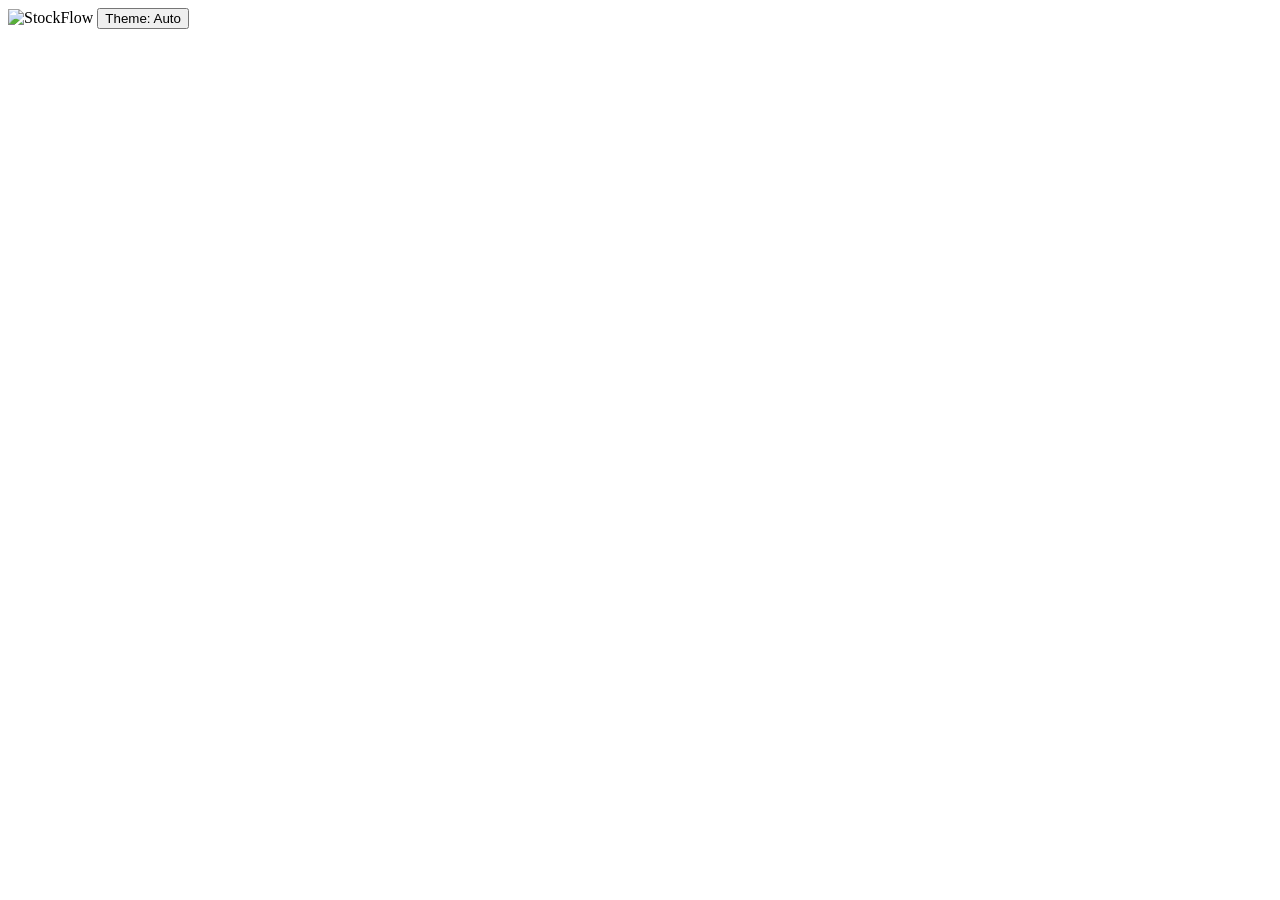
==== backend/public/index.html @ 7d01301f "Add files via upload" ====
<!doctype html>
<html lang="en">
<head>
  <meta charset="utf-8">
  <meta name="viewport" content="width=device-width, initial-scale=1">
  <title>StockFlow</title>
  <link rel="icon" href="/brand/favicon.svg" type="image/svg+xml">
  <link rel="icon" href="/brand/favicon.ico" sizes="any">
  <link rel="apple-touch-icon" href="/brand/apple-touch-icon.png">
  <link rel="stylesheet" href="/styles.css">
</head>
<body>
  <header class="topbar">
    <img class="logo" src="/brand/logo-horizontal-dark.svg" alt="StockFlow">
    <div id="userbar" class="userbar" hidden>
      <select id="workspace-switch" aria-label="Workspace"></select>
      <button id="new-workspace" class="btn ghost small" type="button">+ Workspace</button>
      <button id="bell" class="btn ghost small" type="button" aria-label="Notifications">Alerts <span id="bell-count" class="count" hidden>0</span></button>
      <span id="role-label" class="badge in"></span>
      <button id="logout" class="btn ghost small" type="button">Log out</button>
    </div>
    <button id="theme-toggle" class="btn ghost small" type="button">Theme: Auto</button>
  </header>

  <main>
    <p id="banner" class="banner" role="alert" hidden></p>
    <p id="info" class="banner info" hidden></p>

    <section id="auth-view" class="card narrow" hidden>
      <img id="hero-logo" class="hero-logo" src="/brand/logo-horizontal.svg" alt="StockFlow, smart inventory management">
      <div class="tabs" role="tablist">
        <button id="tab-login" class="tab active" type="button" role="tab">Log in</button>
        <button id="tab-register" class="tab" type="button" role="tab">Create account</button>
      </div>
      <form id="login-form" class="form">
        <label>Email <input name="email" type="email" autocomplete="username" required maxlength="254"></label>
        <label>Password <input name="password" type="password" autocomplete="current-password" required maxlength="128"></label>
        <button class="btn" type="submit">Log in</button>
      </form>
      <form id="register-form" class="form" hidden>
        <label>Workspace name <input name="workspace_name" required maxlength="120" placeholder="e.g. Acme Traders"></label>
        <label>Email <input name="email" type="email" autocomplete="username" required maxlength="254"></label>
        <label>Password (10+ characters) <input name="password" type="password" autocomplete="new-password" required minlength="10" maxlength="128"></label>
        <button class="btn" type="submit">Create workspace</button>
      </form>
    </section>

    <section id="app-view" hidden>
      <nav class="tabs nav">
        <button class="tab active" type="button" data-view="inventory">Inventory</button>
        <button class="tab" type="button" data-view="purchasing">Purchasing</button>
        <button class="tab" type="button" data-view="insights">Insights</button>
        <button class="tab" type="button" data-view="reports">Reports</button>
        <button class="tab" type="button" data-view="team">Team</button>
        <button class="tab" type="button" data-view="settings">Settings</button>
      </nav>

      <div id="view-inventory" data-panel>
        <div id="summary" class="cards"></div>
        <div class="card">
          <div class="row">
            <h2>Products</h2>
            <div class="row gap">
              <input id="search" type="search" placeholder="Search SKU or name" maxlength="100">
              <select id="category-filter" aria-label="Category"><option value="">All categories</option></select>
              <select id="stock-filter">
                <option value="all">All stock</option>
                <option value="low">Low stock</option>
                <option value="out">Out of stock</option>
              </select>
              <button id="add-product" class="btn" type="button">Add product</button>
            </div>
          </div>
          <div class="table-wrap">
            <table>
              <thead><tr><th>SKU</th><th>Name</th><th>Category</th><th class="num">Qty</th><th class="num">Min</th><th>Unit</th><th></th></tr></thead>
              <tbody id="products-body"></tbody>
            </table>
          </div>
          <p id="products-empty" class="muted" hidden>No products yet.</p>
        </div>
        <div class="card">
          <h2>Recent stock movements</h2>
          <div class="table-wrap">
            <table>
              <thead><tr><th>When</th><th>SKU</th><th>Product</th><th>Type</th><th class="num">Qty</th><th>Note</th></tr></thead>
              <tbody id="movements-body"></tbody>
            </table>
          </div>
          <p id="movements-empty" class="muted" hidden>No movements yet.</p>
        </div>
      </div>

      <div id="view-purchasing" data-panel hidden>
        <div class="card">
          <div class="row"><h2>Purchase orders</h2><button id="new-order" class="btn" type="button">New order</button></div>
          <div class="table-wrap">
            <table>
              <thead><tr><th>Date</th><th>Supplier</th><th>Items</th><th>Status</th><th></th></tr></thead>
              <tbody id="orders-body"></tbody>
            </table>
          </div>
          <p id="orders-empty" class="muted" hidden>No purchase orders yet.</p>
        </div>
        <div class="card">
          <div class="row"><h2>Suppliers</h2><button id="new-supplier" class="btn" type="button">Add supplier</button></div>
          <div class="table-wrap">
            <table>
              <thead><tr><th>Name</th><th>Email</th><th>Phone</th><th>Notes</th></tr></thead>
              <tbody id="suppliers-body"></tbody>
            </table>
          </div>
          <p id="suppliers-empty" class="muted" hidden>No suppliers yet.</p>
        </div>
      </div>

      <div id="view-reports" data-panel hidden>
        <div class="card">
          <div class="row">
            <h2>Stock movements</h2>
            <select id="report-days" aria-label="Period">
              <option value="7">Last 7 days</option>
              <option value="30" selected>Last 30 days</option>
              <option value="90">Last 90 days</option>
            </select>
          </div>
          <div class="table-wrap">
            <table>
              <thead><tr><th>Day</th><th class="num">In</th><th class="num">Out</th><th>Activity</th></tr></thead>
              <tbody id="report-daily"></tbody>
            </table>
          </div>
          <p id="report-empty" class="muted" hidden>No movements in this period.</p>
        </div>
        <div class="card">
          <h2>Most active products</h2>
          <div class="table-wrap">
            <table>
              <thead><tr><th>SKU</th><th>Product</th><th class="num">In</th><th class="num">Out</th><th class="num">Moves</th></tr></thead>
              <tbody id="report-top"></tbody>
            </table>
          </div>
        </div>
      </div>

      <div id="view-insights" data-panel hidden>
        <div class="card">
          <div class="row"><h2>Smart insights</h2>
            <select id="insight-days" aria-label="History"><option value="30">Based on 30 days</option><option value="60" selected>Based on 60 days</option><option value="90">Based on 90 days</option></select>
          </div>
          <p class="muted">Rule-based analysis of your own sales history (a moving average, not machine learning).</p>
          <ul id="insights-list" class="plain"></ul>
        </div>
        <div class="card">
          <h2>Demand forecast and suggested reorders</h2>
          <p id="insight-note" class="muted"></p>
          <div class="table-wrap"><table>
            <thead><tr><th>Product</th><th class="num">On hand</th><th class="num">On order</th><th class="num">Per day</th><th class="num">Days left</th><th>Trend</th><th class="num">Next 30 days</th><th class="num">Order</th><th>Status</th></tr></thead>
            <tbody id="forecast-body"></tbody>
          </table></div>
        </div>
        <div class="card">
          <h2>Supplier lead times</h2>
          <div class="table-wrap"><table>
            <thead><tr><th>Supplier</th><th class="num">Orders</th><th class="num">Received</th><th class="num">Avg days</th><th class="num">Fastest</th><th class="num">Slowest</th></tr></thead>
            <tbody id="lead-body"></tbody>
          </table></div>
        </div>
      </div>

      <div id="view-team" data-panel hidden>
        <div class="card">
          <h2>Team members</h2>
          <div class="table-wrap">
            <table>
              <thead><tr><th>Email</th><th>Role</th><th>Joined</th><th></th></tr></thead>
              <tbody id="members-body"></tbody>
            </table>
          </div>
        </div>
        <div class="card">
          <h2>Recent activity</h2>
          <div class="table-wrap"><table>
            <thead><tr><th>When</th><th>Who</th><th>Action</th><th>Details</th></tr></thead>
            <tbody id="activity-body"></tbody>
          </table></div>
        </div>
        <div class="card" id="add-member-card">
          <h2>Add a member</h2>
          <p class="muted">The person must already have a StockFlow account. Enter the email they registered with.</p>
          <form id="member-form" class="row gap">
            <input name="email" type="email" placeholder="email@example.com" required maxlength="254">
            <select name="role">
              <option value="viewer">Viewer</option>
              <option value="staff">Staff</option>
              <option value="manager">Manager</option>
              <option value="admin">Admin</option>
              <option value="owner">Owner</option>
            </select>
            <button class="btn" type="submit">Add</button>
          </form>
        </div>
      </div>
      <div id="view-settings" data-panel hidden>
        <div class="card"><h2>Plan and usage</h2><div id="plan-box"></div></div>
        <div class="card">
          <h2>SKU convention</h2>
          <p class="muted">Products created without a SKU get the next number, e.g. <strong id="sku-example"></strong>.</p>
          <form id="sku-form" class="row gap">
            <label>Prefix <input name="prefix" maxlength="12" placeholder="SF-"></label>
            <label>Digits <input name="padding" type="number" min="1" max="12" value="5" required></label>
            <label>Next number <input name="next_number" type="number" min="1" value="1" required></label>
            <button class="btn" type="submit">Save</button>
          </form>
        </div>
        <div class="card">
          <h2>Categories</h2>
          <ul id="category-list" class="plain"></ul>
          <form id="category-form" class="row gap"><input name="name" placeholder="New category" required maxlength="80"><button class="btn" type="submit">Add</button></form>
        </div>
        <div class="card">
          <h2>Notifications</h2>
          <p class="muted">Shown inside StockFlow under Alerts. Email delivery is not connected yet.</p>
          <form id="prefs-form" class="form">
            <label class="check"><input name="notify_low_stock" type="checkbox"> Low and out-of-stock alerts</label>
            <label class="check"><input name="notify_order_events" type="checkbox"> Open purchase order reminders</label>
            <button class="btn" type="submit">Save preferences</button>
          </form>
        </div>
        <div class="card" id="api-card">
          <h2>API access and exports</h2>
          <p class="muted">Use a key from your own scripts, Zapier/Make or accounting and shop tools: send <code>Authorization: Bearer YOUR_KEY</code> to <code>/api/v1/...</code>. Keys are shown once.</p>
          <p id="new-key" class="banner info" hidden></p>
          <div class="table-wrap"><table>
            <thead><tr><th>Name</th><th>Key</th><th>Access</th><th>Last used</th><th></th></tr></thead>
            <tbody id="keys-body"></tbody>
          </table></div>
          <form id="key-form" class="row gap">
            <input name="name" placeholder="Key name, e.g. Accounting sync" required maxlength="80">
            <select name="scope"><option value="read">Read only</option><option value="readwrite">Read and write</option></select>
            <button class="btn" type="submit">Create key</button>
          </form>
          <p><a class="btn ghost small" href="/api/v1/export/products.csv" download>Export products (CSV)</a>
             <a class="btn ghost small" href="/api/v1/export/movements.csv" download>Export movements (CSV)</a></p>
        </div>
      </div>
    </section>
  </main>

  <dialog id="product-dialog">
    <form id="product-form" class="form" method="dialog">
      <h3 id="product-dialog-title">Product</h3>
      <label>SKU <input name="sku" maxlength="64" placeholder="Leave empty to auto-generate"></label>
      <label>Name <input name="name" required maxlength="160"></label>
      <label>Category <select name="category_id"><option value="">No category</option></select></label>
      <label>Description <textarea name="description" maxlength="2000" rows="2"></textarea></label>
      <label>Minimum stock <input name="minimum_stock" type="number" min="0" value="0" required></label>
      <label>Unit <input name="unit" value="unit" required maxlength="24" list="units"></label>
      <datalist id="units"><option value="unit"><option value="piece"><option value="box"><option value="pack"><option value="pair"><option value="dozen"><option value="kg"><option value="g"><option value="litre"><option value="ml"><option value="meter"><option value="roll"></datalist>
      <p id="product-error" class="error" hidden></p>
      <div class="row gap end">
        <button id="product-cancel" class="btn ghost" type="button">Cancel</button>
        <button class="btn" type="submit">Save</button>
      </div>
    </form>
  </dialog>

  <dialog id="movement-dialog">
    <form id="movement-form" class="form" method="dialog">
      <h3 id="movement-dialog-title">Stock movement</h3>
      <label>Quantity <input name="quantity" type="number" min="1" max="1000000" required></label>
      <label>Note <input name="note" maxlength="1000"></label>
      <p id="movement-error" class="error" hidden></p>
      <div class="row gap end">
        <button id="movement-cancel" class="btn ghost" type="button">Cancel</button>
        <button class="btn" type="submit">Record</button>
      </div>
    </form>
  </dialog>

  <dialog id="supplier-dialog">
    <form id="supplier-form" class="form" method="dialog">
      <h3>Add supplier</h3>
      <label>Name <input name="name" required maxlength="160"></label>
      <label>Email <input name="email" type="email" maxlength="254"></label>
      <label>Phone <input name="phone" maxlength="40"></label>
      <label>Notes <textarea name="notes" maxlength="2000" rows="2"></textarea></label>
      <p id="supplier-error" class="error" hidden></p>
      <div class="row gap end">
        <button id="supplier-cancel" class="btn ghost" type="button">Cancel</button>
        <button class="btn" type="submit">Save</button>
      </div>
    </form>
  </dialog>

  <dialog id="order-dialog">
    <form id="order-form" class="form" method="dialog">
      <h3>New purchase order</h3>
      <label>Supplier <select name="supplier" id="order-supplier" required></select></label>
      <label>Note <input name="note" maxlength="1000"></label>
      <div id="order-lines" class="form"></div>
      <button id="order-add-line" class="btn ghost small" type="button">+ Add product line</button>
      <p id="order-error" class="error" hidden></p>
      <div class="row gap end">
        <button id="order-cancel" class="btn ghost" type="button">Cancel</button>
        <button class="btn" type="submit">Create order</button>
      </div>
    </form>
  </dialog>

  <script src="/app.js"></script>
</body>
</html>
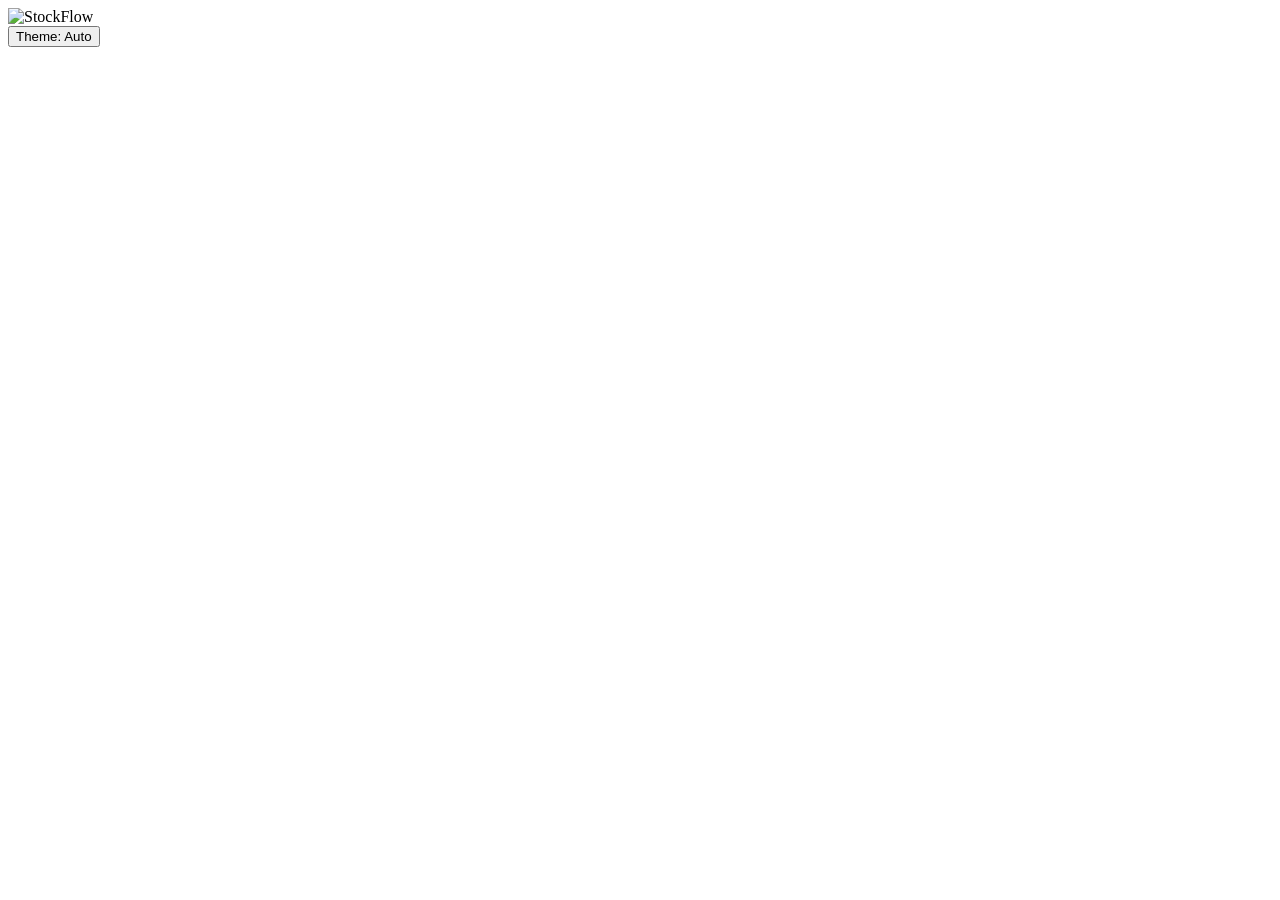
==== commit fb96dcf0: "Add files via upload" ====
--- a/backend/public/index.html
+++ b/backend/public/index.html
@@ -12,14 +12,23 @@
 <body>
   <header class="topbar">
     <img class="logo" src="/brand/logo-horizontal-dark.svg" alt="StockFlow">
+    <label id="search-box" class="searchbox" hidden>
+      <i class="ico ico-search" aria-hidden="true"></i>
+      <input id="global-search" type="search" placeholder="Search anything... (Ctrl + K)" aria-label="Search products" autocomplete="off" maxlength="100">
+    </label>
+    <div class="top-actions">
+      <button id="theme-toggle" class="btn ghost small" type="button">Theme: Auto</button>
+      <button id="bell-top" class="iconbtn" type="button" aria-label="Notifications" hidden><i class="ico ico-bell" aria-hidden="true"></i><span id="bell-top-count" class="dot-count" hidden>0</span></button>
+      <button id="user-chip" class="userchip" type="button" aria-haspopup="true" aria-expanded="false" hidden><span id="avatar" class="avatar" aria-hidden="true">?</span><span id="user-name" class="uname">Account</span><i class="ico ico-chevron" aria-hidden="true"></i></button>
+      <button id="menu-btn" class="iconbtn" type="button" aria-label="Account menu" aria-expanded="false" aria-haspopup="true" hidden><i class="ico ico-menu" aria-hidden="true"></i></button>
+    </div>
+    <div id="wsbar" class="wsbar"></div>
     <div id="userbar" class="userbar" hidden>
       <select id="workspace-switch" aria-label="Workspace"></select>
       <button id="new-workspace" class="btn ghost small" type="button">+ Workspace</button>
-      <button id="bell" class="btn ghost small" type="button" aria-label="Notifications">Alerts <span id="bell-count" class="count" hidden>0</span></button>
       <span id="role-label" class="badge in"></span>
       <button id="logout" class="btn ghost small" type="button">Log out</button>
     </div>
-    <button id="theme-toggle" class="btn ghost small" type="button">Theme: Auto</button>
   </header>
 
   <main>
@@ -46,17 +55,94 @@
     </section>
 
     <section id="app-view" hidden>
-      <nav class="tabs nav">
-        <button class="tab active" type="button" data-view="inventory">Inventory</button>
+      <nav class="tabs nav" aria-label="Main sections">
+        <button class="tab active" type="button" data-view="dashboard">Dashboard</button>
+        <button class="tab" type="button" data-view="inventory">Inventory</button>
         <button class="tab" type="button" data-view="purchasing">Purchasing</button>
+        <button class="tab" type="button" data-view="sales">Sales</button>
         <button class="tab" type="button" data-view="insights">Insights</button>
+        <button class="tab" type="button" data-view="planning">Planning</button>
         <button class="tab" type="button" data-view="reports">Reports</button>
         <button class="tab" type="button" data-view="team">Team</button>
+        <button class="tab" type="button" data-view="assistant">Assistant</button>
+        <button class="tab" type="button" data-view="calculator">Calculator</button>
         <button class="tab" type="button" data-view="settings">Settings</button>
+        <div id="upgrade-card" class="upgrade" hidden>
+          <i class="ico ico-crown glow gold" aria-hidden="true"></i>
+          <strong>Upgrade to Pro</strong>
+          <span>Unlock more features</span>
+          <button id="upgrade-go" class="btn outline small" type="button">Go Pro <i class="ico ico-arrow" aria-hidden="true"></i></button>
+        </div>
       </nav>
 
-      <div id="view-inventory" data-panel>
+      <div class="content">
+      <div id="view-dashboard" data-panel>
+        <section class="card dash-welcome">
+          <i class="ico ico-bars glow welcome-art" aria-hidden="true"></i>
+          <div>
+            <h2 id="welcome-title">Welcome back!</h2>
+            <p class="muted">Here's what's happening with your business today.</p>
+          </div>
+          <div class="datechip"><i class="ico ico-calendar" aria-hidden="true"></i><span id="today-date"></span></div>
+        </section>
+        <div class="kpis">
+          <article class="kpi kpi-blue">
+            <i class="ico ico-cube glow kpi-ico" aria-hidden="true"></i>
+            <div class="kpi-body"><span class="kpi-label">Products</span><strong id="kpi-products" class="kpi-value">-</strong><span id="kpi-products-delta" class="kpi-delta" hidden></span></div>
+            <svg id="spark-products" class="spark" role="img" aria-label="Products over the last 7 days" hidden></svg>
+          </article>
+          <article class="kpi kpi-green">
+            <i class="ico ico-cube glow kpi-ico" aria-hidden="true"></i>
+            <div class="kpi-body"><span class="kpi-label">Units in Stock</span><strong id="kpi-units" class="kpi-value">-</strong><span id="kpi-units-delta" class="kpi-delta" hidden></span></div>
+            <svg id="spark-units" class="spark" role="img" aria-label="Units in stock over the last 7 days" hidden></svg>
+          </article>
+          <article class="kpi kpi-amber">
+            <i class="ico ico-warn glow kpi-ico" aria-hidden="true"></i>
+            <div class="kpi-body"><span class="kpi-label">Low Stock</span><strong id="kpi-low" class="kpi-value">-</strong><span id="kpi-low-delta" class="kpi-delta" hidden></span></div>
+            <svg id="spark-low" class="spark" role="img" aria-label="Low stock products over the last 7 days" hidden></svg>
+          </article>
+          <article class="kpi kpi-red">
+            <i class="ico ico-xcircle glow kpi-ico" aria-hidden="true"></i>
+            <div class="kpi-body"><span class="kpi-label">Out of Stock</span><strong id="kpi-out" class="kpi-value">-</strong><span id="kpi-out-delta" class="kpi-delta" hidden></span></div>
+            <svg id="spark-out" class="spark" role="img" aria-label="Out of stock products over the last 7 days" hidden></svg>
+          </article>
+        </div>
+        <section id="dash-stage-card" class="card">
+          <div class="card-head"><h3>Stock levels in 3D</h3></div>
+          <p class="muted">Each bar is a product: blue is healthy, orange is low, red is out. Drag sideways to rotate.</p>
+          <canvas id="dash-stage" class="stage" role="img" aria-label="3D bars showing the stock level of each product"></canvas>
+        </section>
+        <div class="dash-grid">
+          <section class="card">
+            <div class="card-head">
+              <h3>Stock Overview</h3>
+              <select id="overview-range" class="range" aria-label="Period"><option value="7">Last 7 Days</option><option value="14">Last 14 Days</option><option value="30">Last 30 Days</option></select>
+            </div>
+            <svg id="overview-chart" class="chart" role="img" aria-label="Units in stock per day"></svg>
+            <p id="overview-note" class="muted" hidden></p>
+          </section>
+          <section class="card">
+            <div class="card-head">
+              <h3>Recent Activity</h3>
+              <button id="activity-all" class="linkbtn" type="button">View All <i class="ico ico-arrow" aria-hidden="true"></i></button>
+            </div>
+            <ul id="activity-list" class="activity"></ul>
+            <p id="activity-empty" class="muted" hidden>Nothing has happened yet. Add a product or record a sale and it shows up here.</p>
+          </section>
+        </div>
+        <section id="promo" class="promo" hidden>
+          <i class="ico ico-crown glow gold promo-ico" aria-hidden="true"></i>
+          <div><strong>Take your business to the next level</strong><span>Get advanced analytics, AI insights and more.</span></div>
+          <button id="promo-go" class="btn blue" type="button">Upgrade Now <i class="ico ico-arrow" aria-hidden="true"></i></button>
+        </section>
+      </div>
+      <div id="view-inventory" data-panel hidden>
         <div id="summary" class="cards"></div>
+        <div id="stage-card" class="card">
+          <h2>Stock levels in 3D</h2>
+          <p class="muted">Each bar is a product (up to 12, most stock first). Blue is healthy, orange is low, red is out. It follows your search and filters. Drag sideways to rotate.</p>
+          <canvas id="stage" class="stage" role="img" aria-label="3D bars showing the stock level of each product"></canvas>
+        </div>
         <div class="card">
           <div class="row">
             <h2>Products</h2>
@@ -68,6 +154,7 @@
                 <option value="low">Low stock</option>
                 <option value="out">Out of stock</option>
               </select>
+              <button id="import-open" class="btn ghost" type="button" hidden>Import file</button>
               <button id="add-product" class="btn" type="button">Add product</button>
             </div>
           </div>
@@ -111,6 +198,72 @@
             </table>
           </div>
           <p id="suppliers-empty" class="muted" hidden>No suppliers yet.</p>
+        </div>
+      </div>
+
+      <div id="view-sales" data-panel hidden>
+        <div class="card">
+          <div class="row"><h2>Sales orders</h2><button id="new-sale" class="btn" type="button" hidden>New order</button></div>
+          <p class="muted">An open order reserves its stock, so the same units cannot be sold twice. Shipping it takes the units out of stock.</p>
+          <div class="table-wrap">
+            <table>
+              <thead><tr><th>Date</th><th>Customer</th><th>Items</th><th>Status</th><th></th></tr></thead>
+              <tbody id="sales-body"></tbody>
+            </table>
+          </div>
+          <p id="sales-empty" class="muted" hidden>No sales orders yet.</p>
+        </div>
+        <div class="card">
+          <h2>Availability</h2>
+          <div class="table-wrap">
+            <table>
+              <thead><tr><th>Product</th><th class="num">On hand</th><th class="num">Reserved</th><th class="num">Available</th></tr></thead>
+              <tbody id="availability-body"></tbody>
+            </table>
+          </div>
+          <p id="availability-empty" class="muted" hidden>No products yet.</p>
+        </div>
+        <div class="card">
+          <div class="row"><h2>Customers</h2><button id="new-customer" class="btn" type="button" hidden>Add customer</button></div>
+          <div class="table-wrap">
+            <table>
+              <thead><tr><th>Name</th><th>Email</th><th>Phone</th><th class="num">Open orders</th></tr></thead>
+              <tbody id="customers-body"></tbody>
+            </table>
+          </div>
+          <p id="customers-empty" class="muted" hidden>No customers yet.</p>
+        </div>
+      </div>
+
+      <div id="view-planning" data-panel hidden>
+        <div class="card">
+          <h2>Inventory planning</h2>
+          <p class="muted">ABC and XYZ classes, safety stock and reorder points worked out from units issued. Plain statistics, not machine learning. Order when the stock position (on hand plus on order) reaches the reorder point, up to the order-up-to level.</p>
+          <div class="map">
+            <label>History <select id="plan-days"><option value="30">30 days</option><option value="60">60 days</option><option value="90" selected>90 days</option><option value="180">180 days</option><option value="365">365 days</option></select></label>
+            <label>Review period <select id="plan-review"><option value="7" selected>7 days</option><option value="14">14 days</option><option value="30">30 days</option></select></label>
+            <label>Service level <select id="plan-service"><option value="" selected>By class (A 98%, B 95%, C 90%)</option><option value="0.9">90%</option><option value="0.95">95%</option><option value="0.98">98%</option><option value="0.99">99%</option></select></label>
+            <label>Show <select id="plan-status"><option value="" selected>All products</option><option value="reorder-now">Reorder now</option><option value="reorder-soon">Reorder soon</option><option value="overstock">Overstock</option><option value="idle">No recent sales</option><option value="ok">OK</option></select></label>
+          </div>
+          <p id="plan-note" class="muted"></p>
+        </div>
+        <div id="plan-kpis" class="cards"></div>
+        <div class="card">
+          <h3>ABC and XYZ classes</h3>
+          <p class="muted">Rows: A is the top 80% of units issued, B the next 15%, C the rest. Columns: X steady demand, Y variable, Z erratic.</p>
+          <div class="table-wrap"><table>
+            <thead><tr><th>Class</th><th class="num">X steady</th><th class="num">Y variable</th><th class="num">Z erratic</th></tr></thead>
+            <tbody id="plan-matrix"></tbody>
+          </table></div>
+        </div>
+        <div class="card">
+          <h3>Products</h3>
+          <div class="table-wrap"><table>
+            <thead><tr><th>Class</th><th>Product</th><th class="num">On hand</th><th class="num">On order</th><th class="num">Per day</th><th class="num">Safety stock</th><th class="num">Reorder point</th><th class="num">Order up to</th><th class="num">Order now</th><th>Status</th></tr></thead>
+            <tbody id="plan-body"></tbody>
+          </table></div>
+          <p id="plan-empty" class="muted" hidden>No products match.</p>
+          <div class="row end"><button id="plan-more" class="btn ghost" type="button" hidden>Load more</button></div>
         </div>
       </div>
 
@@ -201,6 +354,24 @@
           </form>
         </div>
       </div>
+      <div id="view-assistant" data-panel hidden>
+        <div class="card">
+          <h2>Ask StockFlow</h2>
+          <p class="muted">Answers use fixed rules on your own records. It is not a language model and it never changes your data.</p>
+          <div id="chat-log" class="chat" aria-live="polite"></div>
+          <div id="chat-chips" class="row gap wrap"></div>
+          <form id="chat-form" class="row gap">
+            <input id="chat-input" type="text" maxlength="200" placeholder="Ask about stock, reorders or sales" aria-label="Your question" autocomplete="off">
+            <button class="btn" type="submit">Ask</button>
+          </form>
+        </div>
+      </div>
+
+      <div id="view-calculator" data-panel hidden>
+        <div id="calc-grid" class="calcs"></div>
+        <p class="muted">Amounts are rounded to 2 decimals, half up.</p>
+      </div>
+
       <div id="view-settings" data-panel hidden>
         <div class="card"><h2>Plan and usage</h2><div id="plan-box"></div></div>
         <div class="card">
@@ -244,8 +415,16 @@
              <a class="btn ghost small" href="/api/v1/export/movements.csv" download>Export movements (CSV)</a></p>
         </div>
       </div>
+      </div>
     </section>
   </main>
+
+  <nav id="bottombar" class="bottombar" aria-label="Quick navigation" hidden>
+    <button type="button" data-quick="dashboard" class="active"><i class="ico ico-home" aria-hidden="true"></i>Home</button>
+    <button type="button" data-quick="insights"><i class="ico ico-bars" aria-hidden="true"></i>Analytics</button>
+    <button type="button" data-quick="alerts"><i class="ico ico-bell" aria-hidden="true"></i>Notifications<span id="bottom-count" class="dot-count" hidden>0</span></button>
+    <button type="button" data-quick="more"><i class="ico ico-more" aria-hidden="true"></i>More</button>
+  </nav>
 
   <dialog id="product-dialog">
     <form id="product-form" class="form" method="dialog">
@@ -278,6 +457,34 @@
     </form>
   </dialog>
 
+  <dialog id="import-dialog" class="wide">
+    <div class="form">
+      <h3>Import products</h3>
+      <label class="drop" id="import-drop">
+        <strong>Choose a file or drop it here</strong>
+        <span class="muted">Excel (.xlsx), CSV, JSON, XML, HTML, Word (.docx), PowerPoint (.pptx) and PDF tables, OpenDocument (.ods), Markdown and more. A PDF must hold real text, not a scan. Up to 1,000 rows and 5 MB.</span>
+        <input id="import-file" type="file" class="visually-hidden">
+      </label>
+      <p id="import-info" class="muted"></p>
+      <p id="import-error" class="error" hidden></p>
+      <div id="import-map" class="map" hidden></div>
+      <div id="import-result" hidden>
+        <p id="import-summary"></p>
+        <div class="table-wrap">
+          <table>
+            <thead><tr><th class="num">Line</th><th>SKU</th><th>Name</th><th>Result</th><th>Notes</th></tr></thead>
+            <tbody id="import-rows"></tbody>
+          </table>
+        </div>
+      </div>
+      <div class="row gap end">
+        <button id="import-cancel" class="btn ghost" type="button">Cancel</button>
+        <button id="import-check" class="btn" type="button" hidden>Check file</button>
+        <button id="import-run" class="btn" type="button" hidden>Import</button>
+      </div>
+    </div>
+  </dialog>
+
   <dialog id="supplier-dialog">
     <form id="supplier-form" class="form" method="dialog">
       <h3>Add supplier</h3>
@@ -308,6 +515,38 @@
     </form>
   </dialog>
 
+  <dialog id="customer-dialog">
+    <form id="customer-form" class="form" method="dialog">
+      <h3>Add customer</h3>
+      <label>Name <input name="name" required maxlength="160"></label>
+      <label>Email <input name="email" type="email" maxlength="254"></label>
+      <label>Phone <input name="phone" maxlength="40"></label>
+      <label>Notes <textarea name="notes" maxlength="2000" rows="2"></textarea></label>
+      <p id="customer-error" class="error" hidden></p>
+      <div class="row gap end">
+        <button id="customer-cancel" class="btn ghost" type="button">Cancel</button>
+        <button class="btn" type="submit">Save</button>
+      </div>
+    </form>
+  </dialog>
+
+  <dialog id="sale-dialog">
+    <form id="sale-form" class="form" method="dialog">
+      <h3>New sales order</h3>
+      <label>Customer <select id="sale-customer" required></select></label>
+      <label>Note <input name="note" maxlength="1000"></label>
+      <div id="sale-lines" class="form"></div>
+      <button id="sale-add-line" class="btn ghost small" type="button">+ Add product line</button>
+      <p id="sale-error" class="error" hidden></p>
+      <div class="row gap end">
+        <button id="sale-cancel" class="btn ghost" type="button">Cancel</button>
+        <button class="btn" type="submit">Create order</button>
+      </div>
+    </form>
+  </dialog>
+
+  <script src="/tools.js"></script>
+  <script src="/importers.js"></script>
   <script src="/app.js"></script>
 </body>
 </html>
